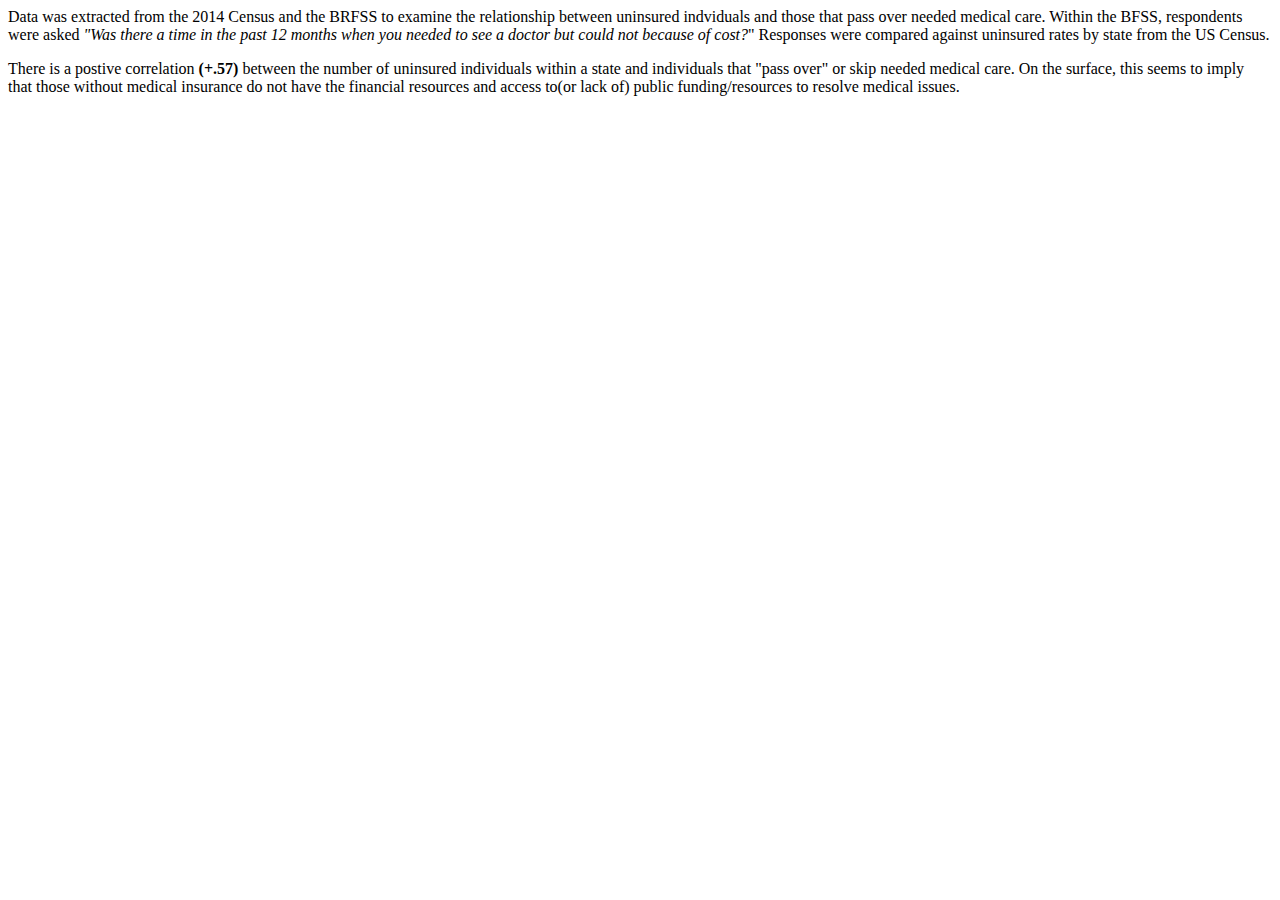
==== D3 - Basic Scatterplot/information.html @ e126038a "Updated Files" ====
<html>
    <body>Data was extracted from the 2014 Census and the BRFSS to examine the relationship between uninsured indviduals and those that pass over needed medical care.  Within the BFSS, respondents were asked <i>"Was there a time in the past 12 months when you needed to see a doctor but could not because of cost?</i>"  Responses were compared against uninsured rates by state from the US Census.  <p>There is a postive correlation <b>(+.57)</b> between the number of uninsured individuals within a state and individuals that "pass over" or skip needed medical care.  On the surface, this seems to imply that those without medical insurance do not have the financial resources and access to(or lack of) public funding/resources to resolve medical issues. </body>
</html>
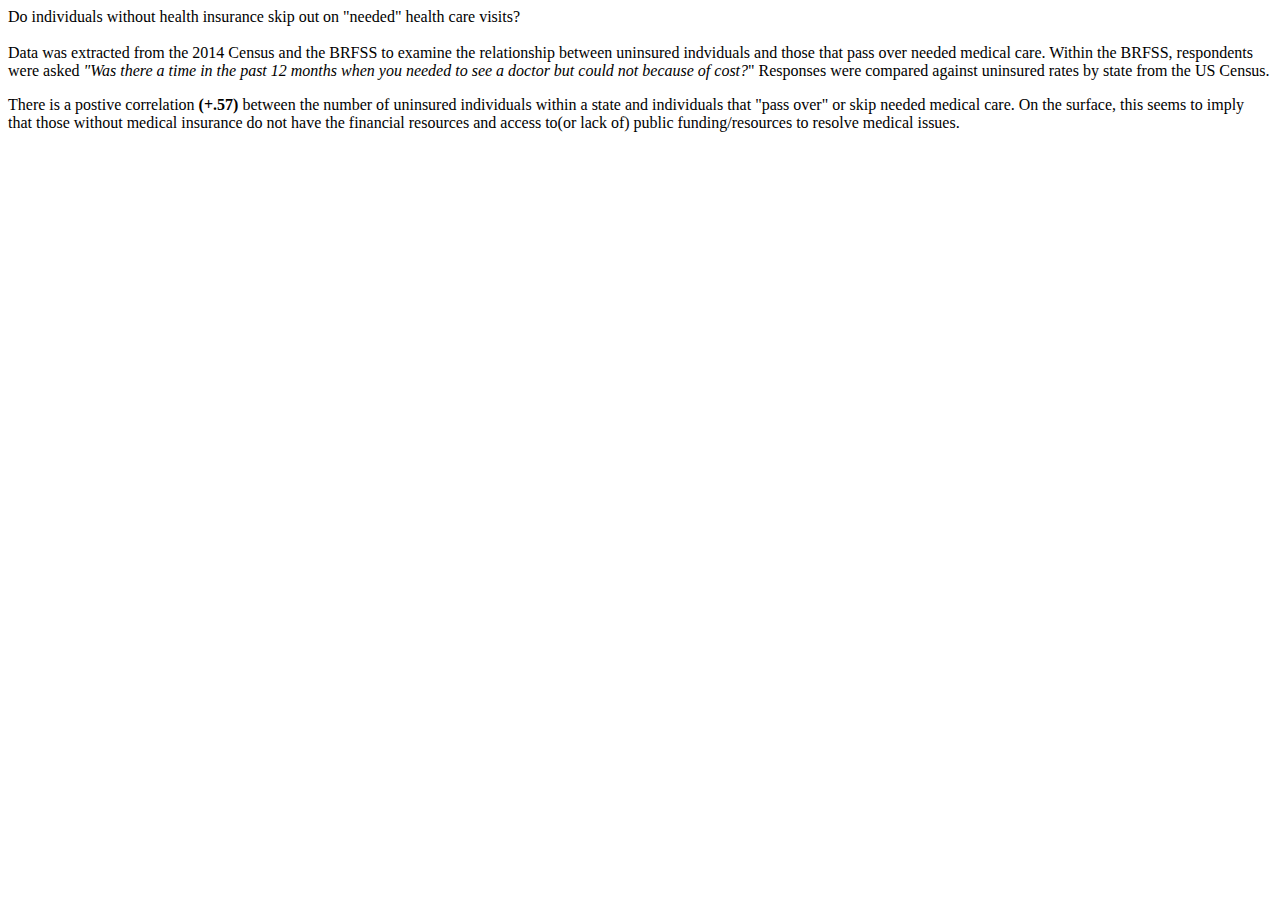
==== commit 4ee43245: "Updated Files" ====
--- a/D3 - Basic Scatterplot/information.html
+++ b/D3 - Basic Scatterplot/information.html
@@ -1,3 +1,3 @@
 <html>
-    <body>Data was extracted from the 2014 Census and the BRFSS to examine the relationship between uninsured indviduals and those that pass over needed medical care.  Within the BFSS, respondents were asked <i>"Was there a time in the past 12 months when you needed to see a doctor but could not because of cost?</i>"  Responses were compared against uninsured rates by state from the US Census.  <p>There is a postive correlation <b>(+.57)</b> between the number of uninsured individuals within a state and individuals that "pass over" or skip needed medical care.  On the surface, this seems to imply that those without medical insurance do not have the financial resources and access to(or lack of) public funding/resources to resolve medical issues. </body>
+    <body>Do individuals without health insurance skip out on "needed" health care visits? <br> <br>Data was extracted from the 2014 Census and the BRFSS to examine the relationship between uninsured indviduals and those that pass over needed medical care.  Within the BRFSS, respondents were asked <i>"Was there a time in the past 12 months when you needed to see a doctor but could not because of cost?</i>"  Responses were compared against uninsured rates by state from the US Census.  <p>There is a postive correlation <b>(+.57)</b> between the number of uninsured individuals within a state and individuals that "pass over" or skip needed medical care.  On the surface, this seems to imply that those without medical insurance do not have the financial resources and access to(or lack of) public funding/resources to resolve medical issues. </body>
 </html>